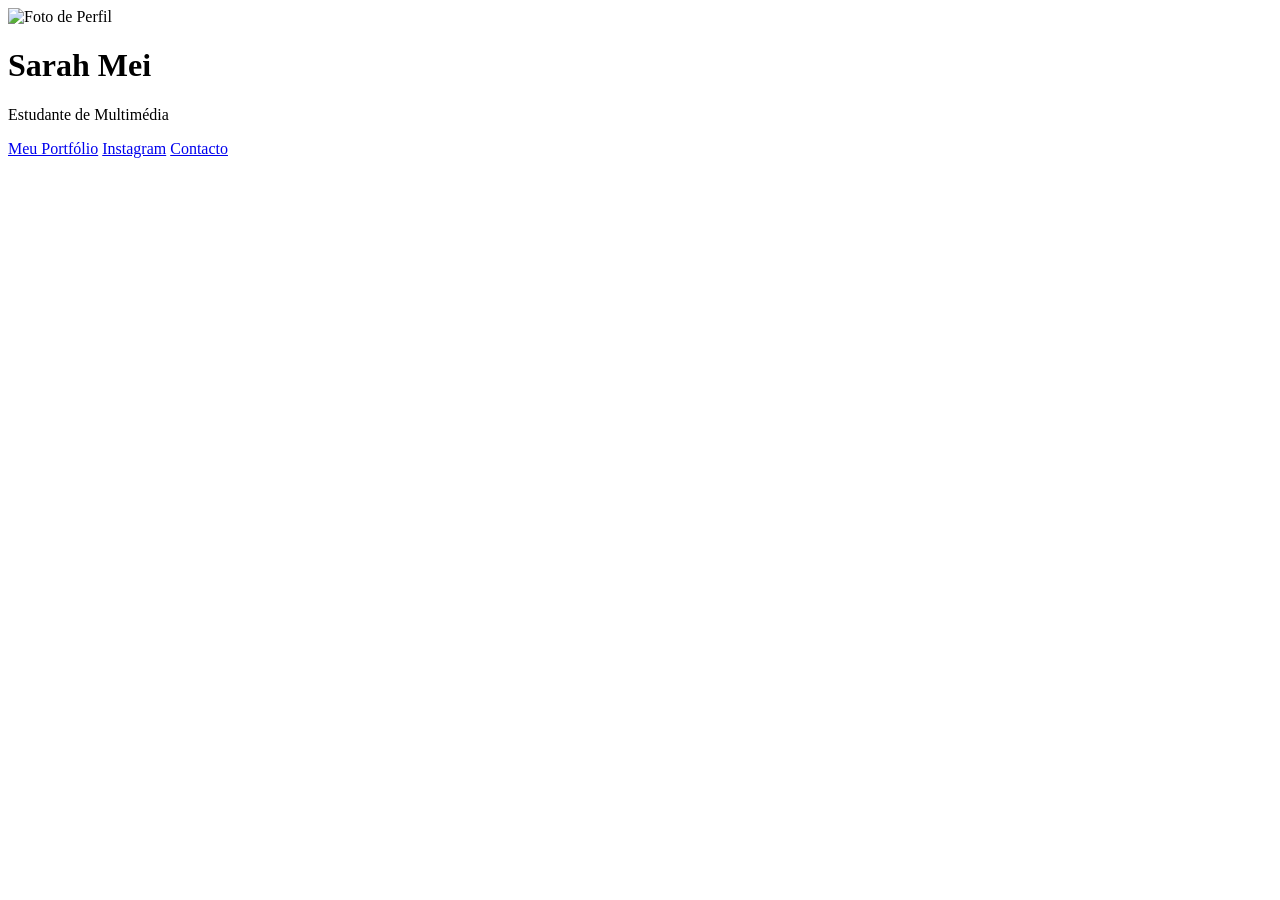
==== index.html @ 19f6bad8 "Update index.html" ====
<!DOCTYPE html>
<html lang="pt">
<head>
    <meta charset="UTF-8">
    <meta name="viewport" content="width=device-width, initial-scale=1.0">
    <title>My Creative Hub</title>

    <link rel="stylesheet" href="style.css">
    
    <link rel="manifest" href="manifest.json">
    
    <meta name="theme-color" content="#1a1a1a">
</head>
<body>

    <header>
        <img src="assets/images/perfil.jpg" alt="Foto de Perfil" class="avatar">
        <h1>Sarah Mei</h1>
        <p class="bio">Estudante de Multimédia</p>
    </header>

    <main class="links-container">
        <a href="https://www.behance.net/sarahmeicol1" target="_blank" class="btn">Meu Portfólio</a>
        <a href="https://www.instagram.com/mr.psychopaws/" target="_blank" class="btn">Instagram</a>
        <a href="mailto:a27364@aecister.pt" class="btn">Contacto</a>
    </main>

    <script>
        if ('serviceWorker' in navigator) {
            navigator.serviceWorker.register('sw.js')
            .then(() => console.log("App pronta para uso!"));
        }
    </script>
</body>
</html>
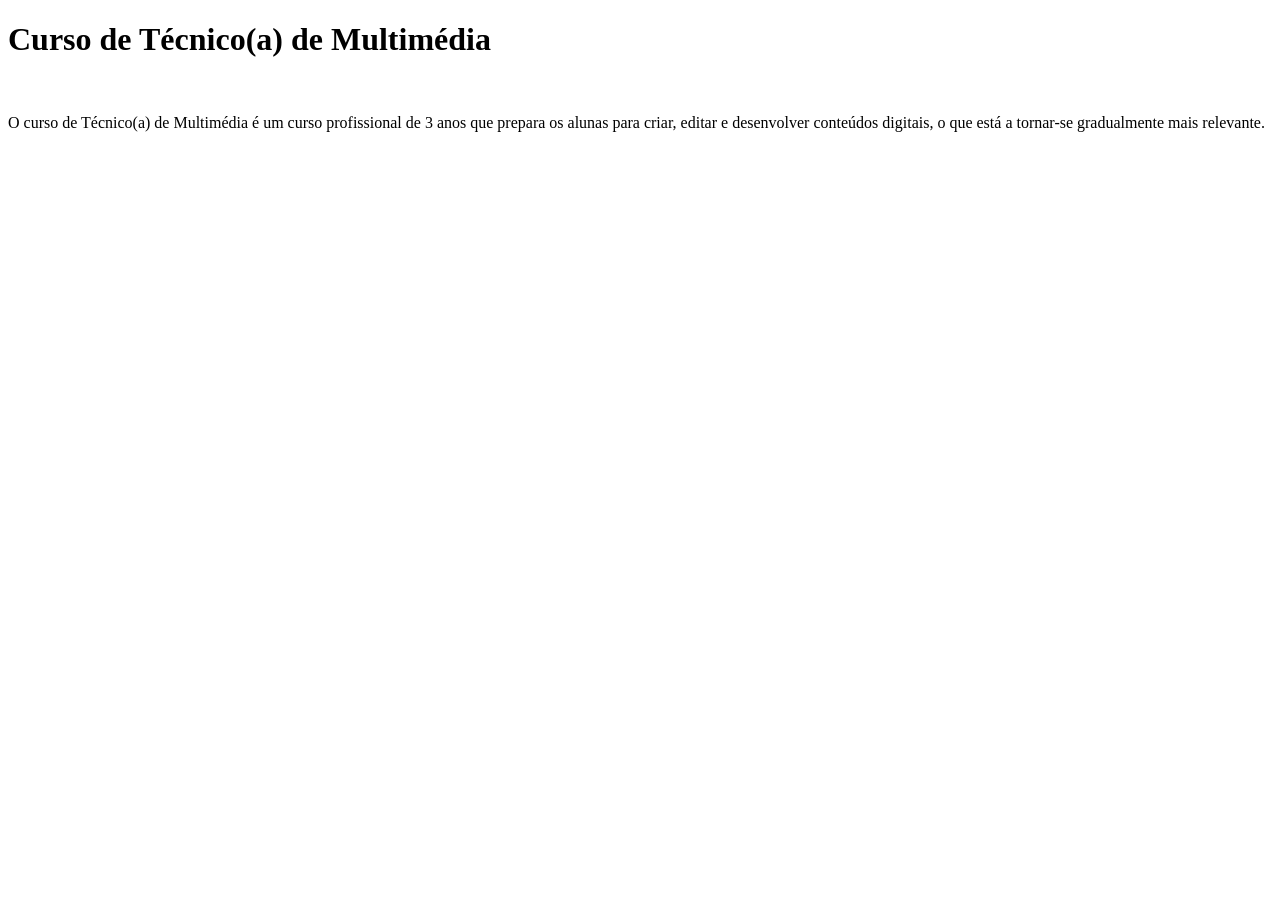
==== commit 290074f9: "Update index.html" ====
--- a/index.html
+++ b/index.html
@@ -3,28 +3,13 @@
 <head>
     <meta charset="UTF-8">
     <meta name="viewport" content="width=device-width, initial-scale=1.0">
-    <title>My Creative Hub</title>
-
+    <title>Curso de Técnico(a) de Multimédia</title>
     <link rel="stylesheet" href="style.css">
-    
-    <link rel="manifest" href="manifest.json">
-    
-    <meta name="theme-color" content="#1a1a1a">
 </head>
 <body>
-
-    <header>
-        <img src="assets/images/perfil.jpg" alt="Foto de Perfil" class="avatar">
-        <h1>Sarah Mei</h1>
-        <p class="bio">Estudante de Multimédia</p>
-    </header>
-
-    <main class="links-container">
-        <a href="https://www.behance.net/sarahmeicol1" target="_blank" class="btn">Meu Portfólio</a>
-        <a href="https://www.instagram.com/mr.psychopaws/" target="_blank" class="btn">Instagram</a>
-        <a href="mailto:a27364@aecister.pt" class="btn">Contacto</a>
-    </main>
-
+    <h1>Curso de Técnico(a) de Multimédia</h1>
+    <br>
+    <p>O curso de Técnico(a) de Multimédia é um curso profissional de 3 anos que prepara os alunas para criar, editar e desenvolver conteúdos digitais, o que está a tornar-se gradualmente mais relevante.</p>
     <script>
         if ('serviceWorker' in navigator) {
             navigator.serviceWorker.register('sw.js')
--- a/style.css
+++ b/style.css
@@ -0,0 +1 @@
+
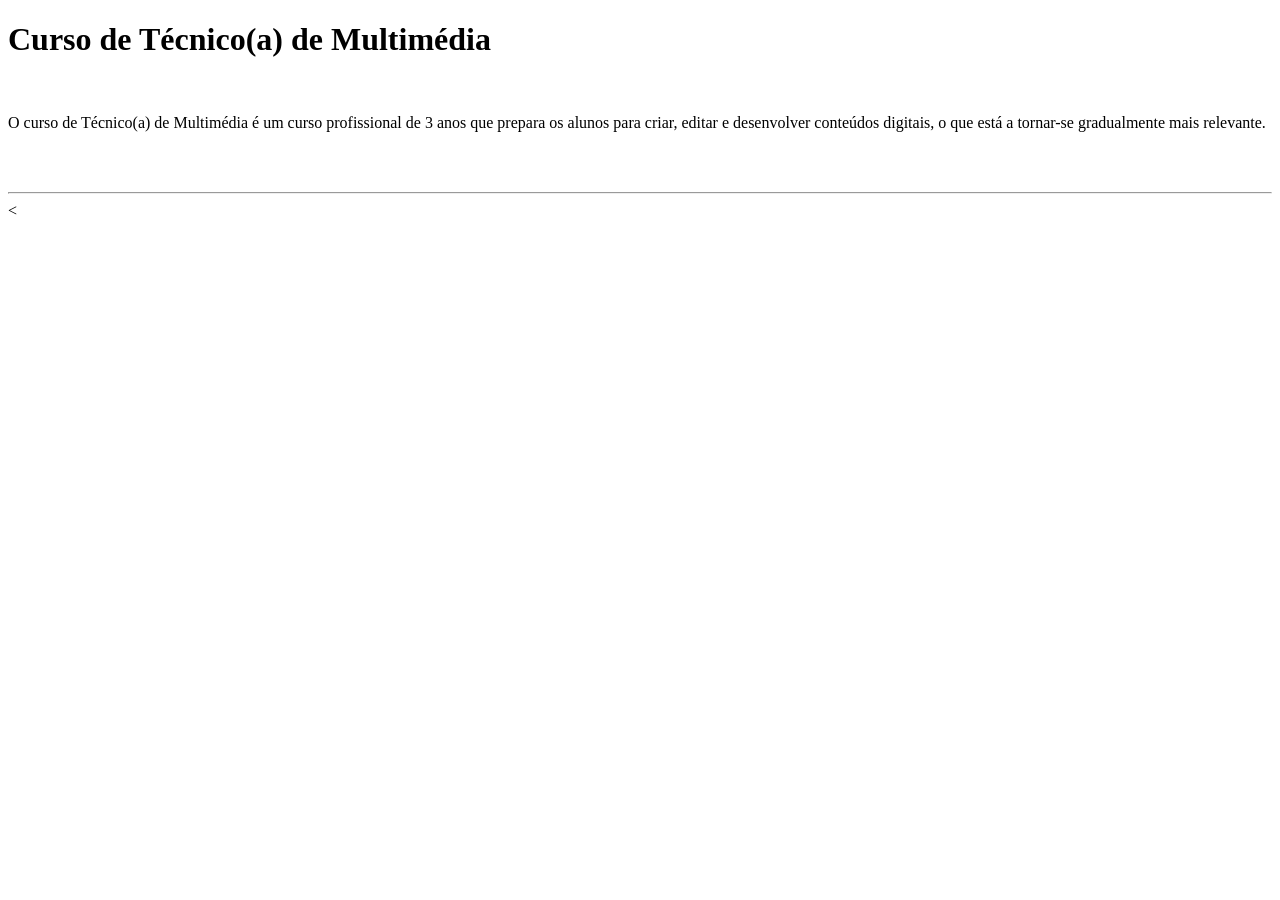
==== commit b02689f0: "Update index.html" ====
--- a/index.html
+++ b/index.html
@@ -9,7 +9,10 @@
 <body>
     <h1>Curso de Técnico(a) de Multimédia</h1>
     <br>
-    <p>O curso de Técnico(a) de Multimédia é um curso profissional de 3 anos que prepara os alunas para criar, editar e desenvolver conteúdos digitais, o que está a tornar-se gradualmente mais relevante.</p>
+    <p>O curso de Técnico(a) de Multimédia é um curso profissional de 3 anos que prepara os alunos para criar, editar e desenvolver conteúdos digitais, o que está a tornar-se gradualmente mais relevante.</p>
+    <br><br>
+    <hr>
+    <
     <script>
         if ('serviceWorker' in navigator) {
             navigator.serviceWorker.register('sw.js')
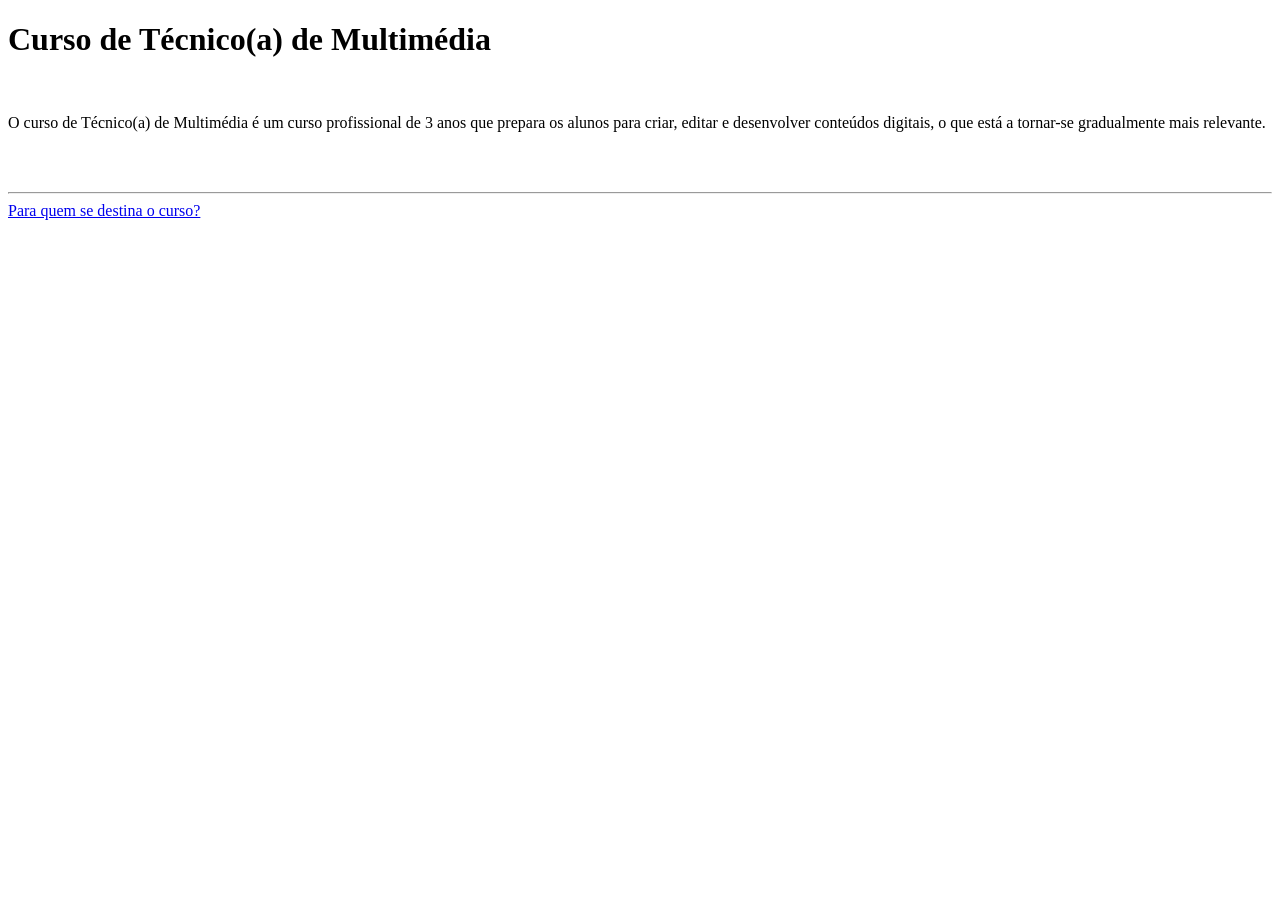
==== commit 5515cc35: "Update index.html" ====
--- a/index.html
+++ b/index.html
@@ -12,7 +12,7 @@
     <p>O curso de Técnico(a) de Multimédia é um curso profissional de 3 anos que prepara os alunos para criar, editar e desenvolver conteúdos digitais, o que está a tornar-se gradualmente mais relevante.</p>
     <br><br>
     <hr>
-    <
+    <a href="1paraquem.html" class="btn">Para quem se destina o curso?</a>
     <script>
         if ('serviceWorker' in navigator) {
             navigator.serviceWorker.register('sw.js')
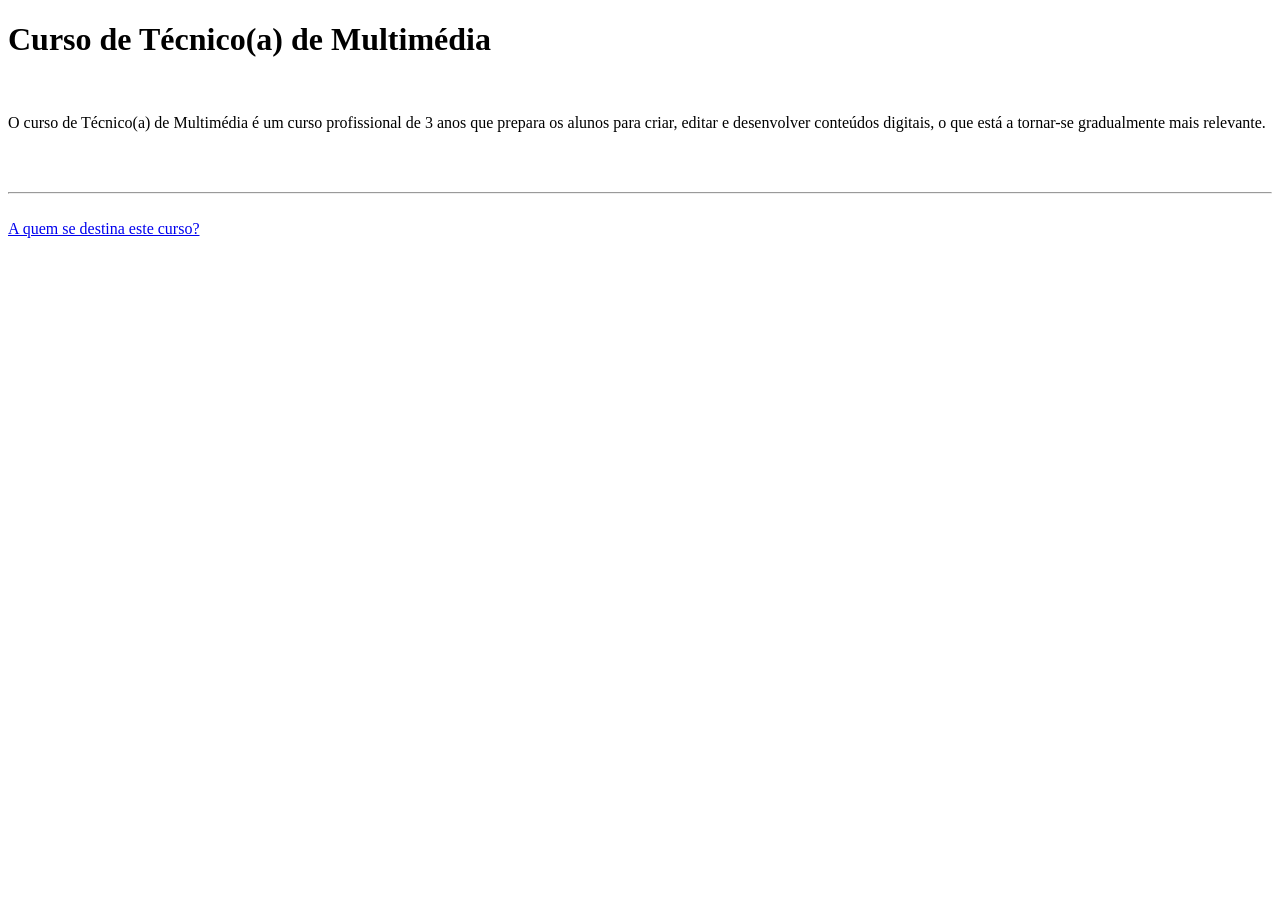
==== commit 44926b51: "Update index.html" ====
--- a/index.html
+++ b/index.html
@@ -11,8 +11,8 @@
     <br>
     <p>O curso de Técnico(a) de Multimédia é um curso profissional de 3 anos que prepara os alunos para criar, editar e desenvolver conteúdos digitais, o que está a tornar-se gradualmente mais relevante.</p>
     <br><br>
-    <hr>
-    <a href="1paraquem.html" class="btn">Para quem se destina o curso?</a>
+    <hr><br>
+    <a href="1paraquem.html" class="btn">A quem se destina este curso?</a>
     <script>
         if ('serviceWorker' in navigator) {
             navigator.serviceWorker.register('sw.js')
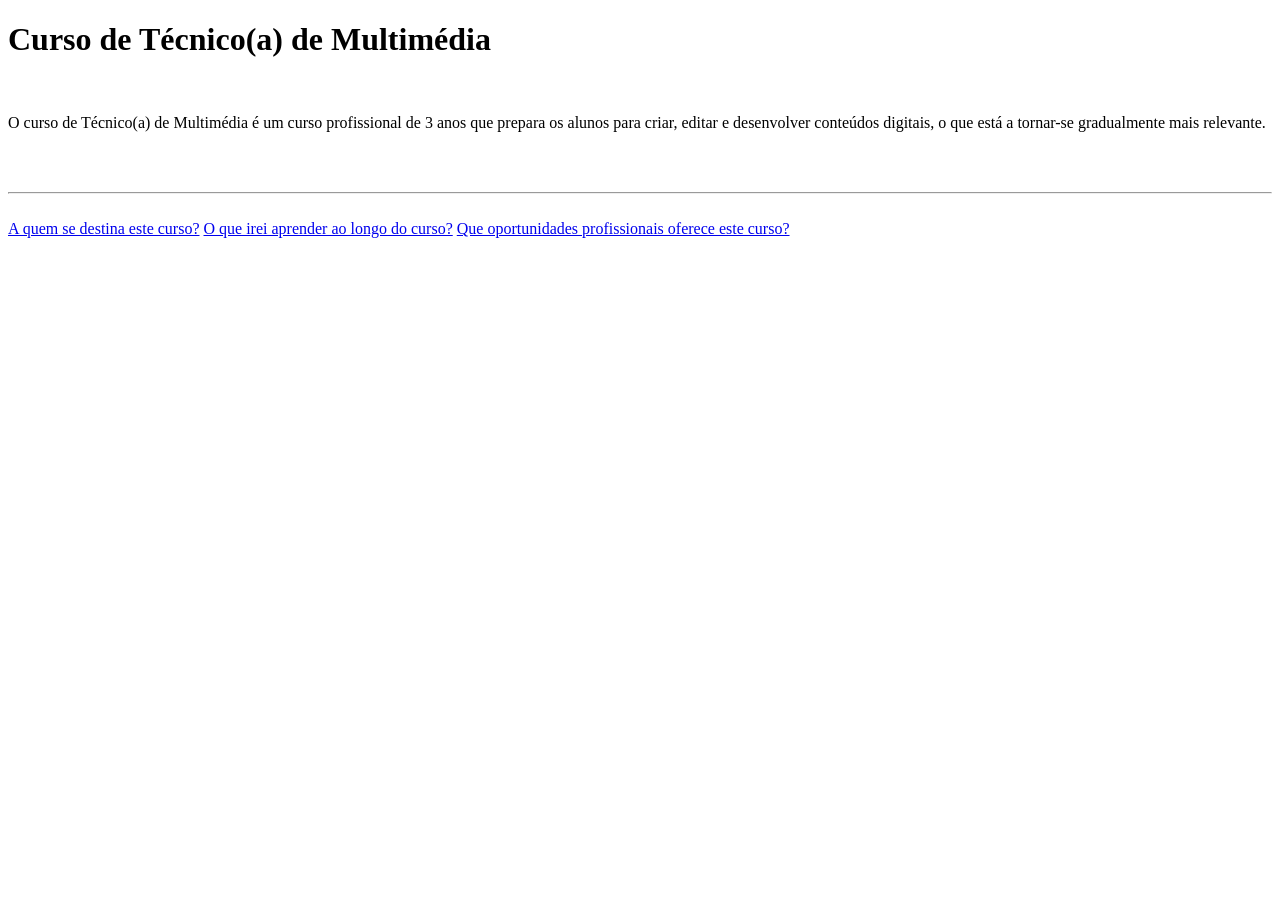
==== commit 80840e9b: "Update index.html" ====
--- a/index.html
+++ b/index.html
@@ -13,6 +13,8 @@
     <br><br>
     <hr><br>
     <a href="1paraquem.html" class="btn">A quem se destina este curso?</a>
+    <a href="2aprender.html" class="btn">O que irei aprender ao longo do curso?</a>
+    <a href="3saidas.html" class="btn">Que oportunidades profissionais oferece este curso?</a>
     <script>
         if ('serviceWorker' in navigator) {
             navigator.serviceWorker.register('sw.js')
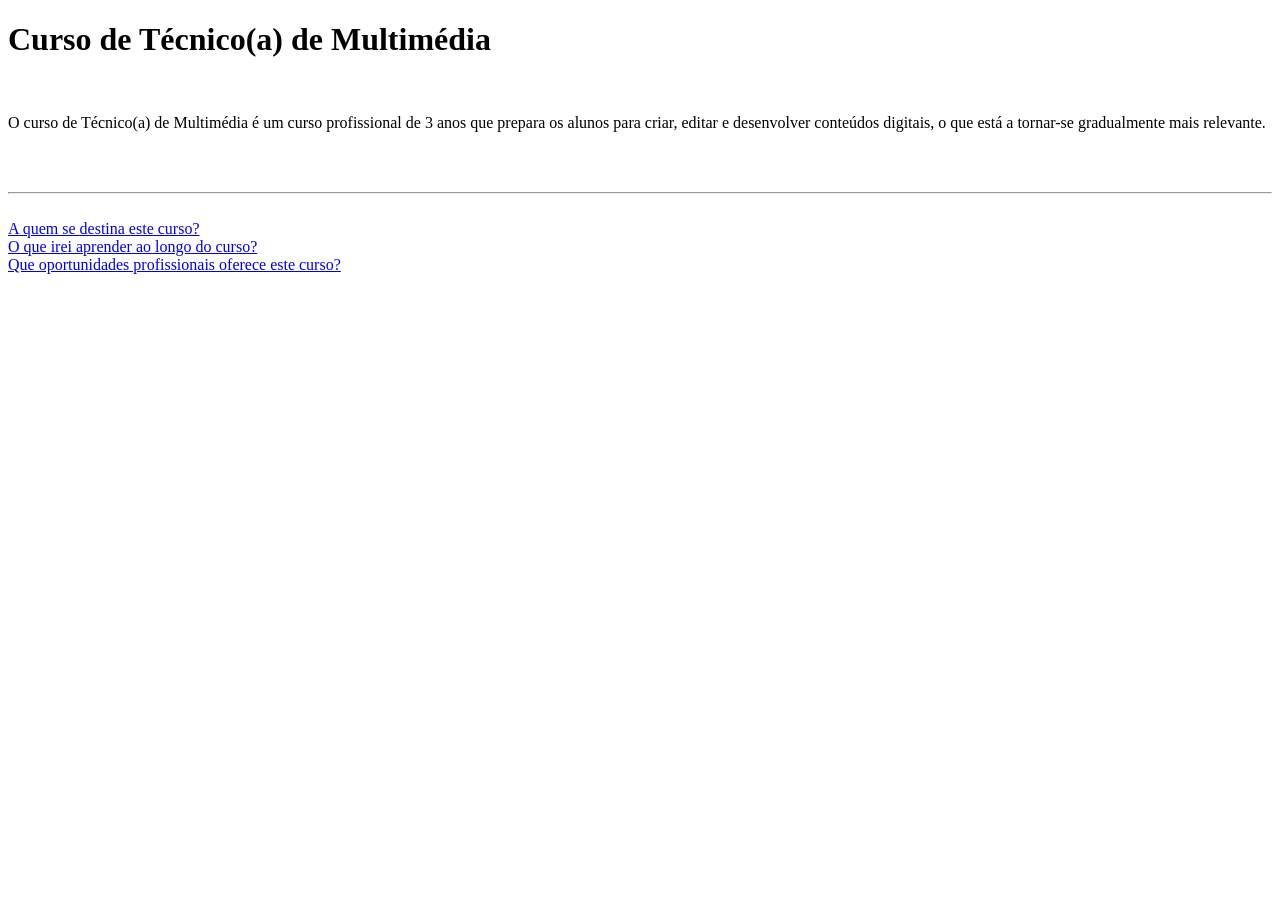
==== commit 8dff18d5: "Update index.html" ====
--- a/index.html
+++ b/index.html
@@ -12,8 +12,8 @@
     <p>O curso de Técnico(a) de Multimédia é um curso profissional de 3 anos que prepara os alunos para criar, editar e desenvolver conteúdos digitais, o que está a tornar-se gradualmente mais relevante.</p>
     <br><br>
     <hr><br>
-    <a href="1paraquem.html" class="btn">A quem se destina este curso?</a>
-    <a href="2aprender.html" class="btn">O que irei aprender ao longo do curso?</a>
+    <a href="1paraquem.html" class="btn">A quem se destina este curso?</a> <br>
+    <a href="2aprender.html" class="btn">O que irei aprender ao longo do curso?</a> <br>
     <a href="3saidas.html" class="btn">Que oportunidades profissionais oferece este curso?</a>
     <script>
         if ('serviceWorker' in navigator) {
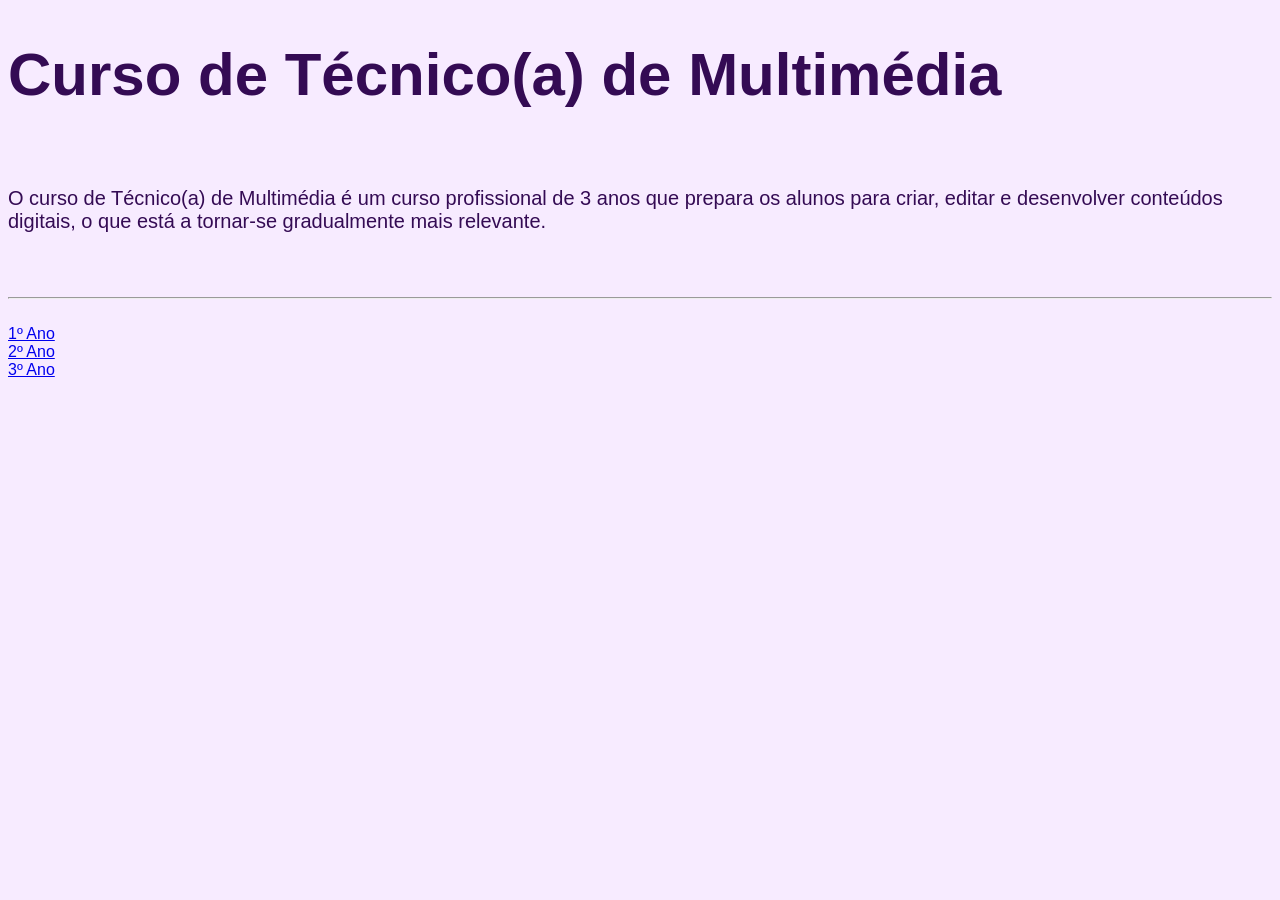
==== commit d4257432: "Update index.html" ====
--- a/index.html
+++ b/index.html
@@ -12,9 +12,9 @@
     <p>O curso de Técnico(a) de Multimédia é um curso profissional de 3 anos que prepara os alunos para criar, editar e desenvolver conteúdos digitais, o que está a tornar-se gradualmente mais relevante.</p>
     <br><br>
     <hr><br>
-    <a href="1paraquem.html" class="btn">A quem se destina este curso?</a> <br>
-    <a href="2aprender.html" class="btn">O que irei aprender ao longo do curso?</a> <br>
-    <a href="3saidas.html" class="btn">Que oportunidades profissionais oferece este curso?</a>
+    <a href="1ano.html" class="btn">1º Ano</a> <br>
+    <a href="2ano.html" class="btn">2º Ano</a> <br>
+    <a href="3ano.html" class="btn">3º Ano</a>
     <script>
         if ('serviceWorker' in navigator) {
             navigator.serviceWorker.register('sw.js')
--- a/style.css
+++ b/style.css
@@ -1 +1,20 @@
+body {
+  background-color: #f7ebff;
+  font-family: verdana;
+  font-family: Arial, Helvetica, sans-serif;
+}
 
+h1 {
+  color: #340b54;
+  font-size: 60px;
+}
+
+h2 {
+  color: #270c3b;
+  font-size: 40px;
+}
+
+p {
+  color: #340b54;
+  font-size: 20px;
+}
